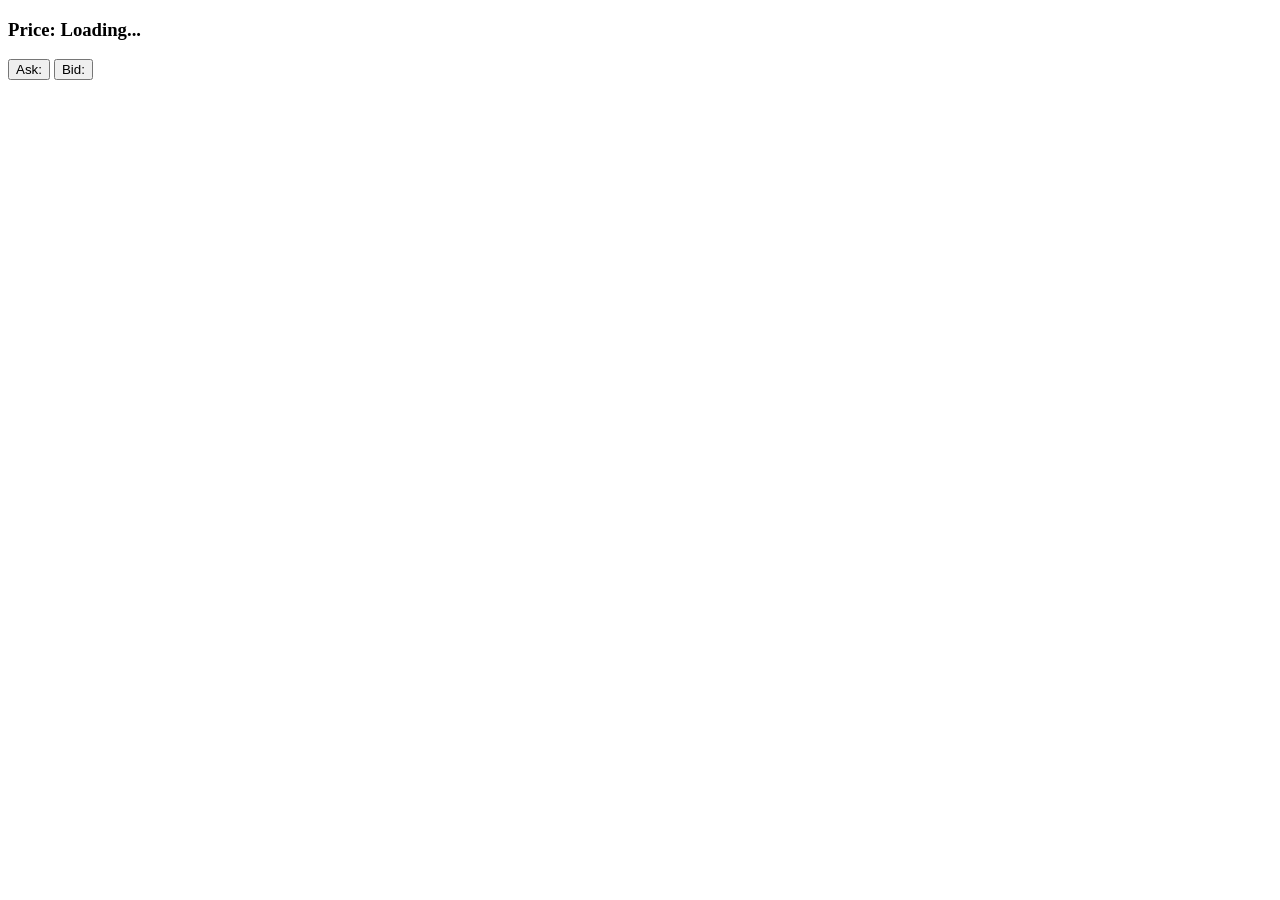
==== src/frontend/index.html @ 6fa8b103 "Added frontend" ====
<!DOCTYPE html>
<html lang="en">
  <head>
    <meta charset="UTF-8">
    <meta name="viewport" content="width=device-width, initial-scale=1.0">
    <meta http-equiv="X-UA-Compatible" content="ie=edge">
    <title>HTML 5 Boilerplate</title>
    <link rel="stylesheet" href="style.css">
  </head>
  <body>
    <script src="script.js"></script>

    <div id="main">

        <div id="chart">
            <h3>Price: <span id="price">Loading...</span></h3>
        </div>
        <div id="order">
            <button id="buy">Ask: <span id="askprice"></span></button>
            <button id="sell">Bid: <span id="bidprice"></span></button>
        </div>

        <div id="options"></div>
    </div>
  </body>
</html>
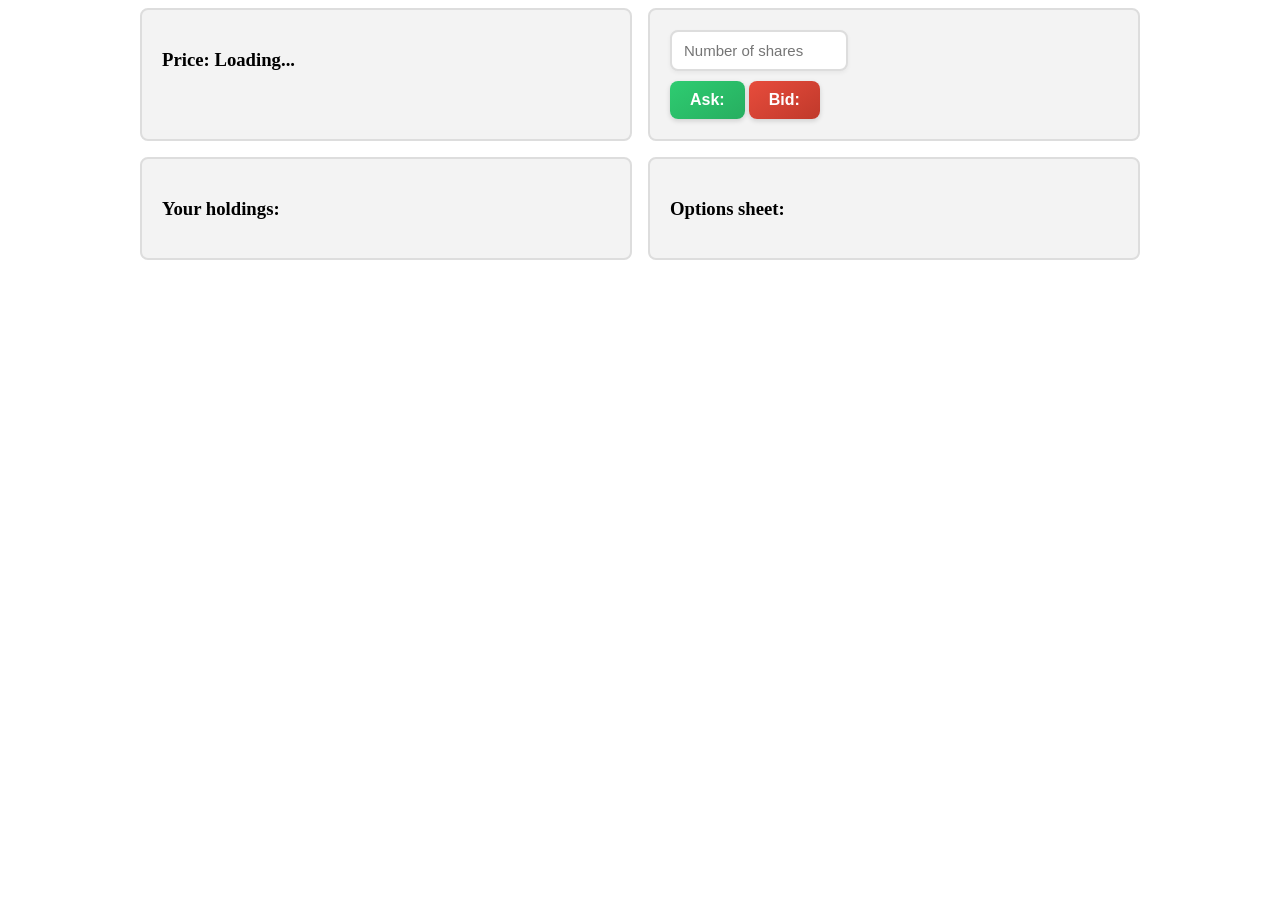
==== commit b3a5ed2b: "added more to the frontend, and added basic order matching" ====
--- a/src/frontend/index.html
+++ b/src/frontend/index.html
@@ -15,12 +15,22 @@
         <div id="chart">
             <h3>Price: <span id="price">Loading...</span></h3>
         </div>
+        
         <div id="order">
+            <input type="number" id="limit-buy" class="limit-input" placeholder="Number of shares">
+            <br>
             <button id="buy">Ask: <span id="askprice"></span></button>
             <button id="sell">Bid: <span id="bidprice"></span></button>
         </div>
+        <div id="holdings">
+          <h3>Your holdings: </h3>
 
-        <div id="options"></div>
+        </div>
+        
+
+        <div id="options">
+          <h3>Options sheet: </h3>
+        </div>
     </div>
   </body>
 </html>
--- a/src/frontend/style.css
+++ b/src/frontend/style.css
@@ -0,0 +1,74 @@
+/* Common button styling */
+#buy, #sell {
+  font-family: 'Segoe UI', Tahoma, Geneva, Verdana, sans-serif;
+  font-size: 16px;
+  font-weight: 600;
+  border: none;
+  border-radius: 8px;
+  padding: 10px 20px;
+  cursor: pointer;
+  transition: all 0.2s ease-in-out;
+  color: white;
+  box-shadow: 0 2px 5px rgba(0, 0, 0, 0.15);
+}
+
+/* Buy button (green) */
+#buy {
+  background: linear-gradient(145deg, #2ecc71, #27ae60);
+}
+
+#buy:hover {
+  background: linear-gradient(145deg, #27ae60, #219150);
+  transform: translateY(-1px);
+  box-shadow: 0 4px 10px rgba(39, 174, 96, 0.3);
+}
+
+/* Sell button (red) */
+#sell {
+  background: linear-gradient(145deg, #e74c3c, #c0392b);
+  
+}
+
+#sell:hover {
+  background: linear-gradient(145deg, #c0392b, #a93226);
+  transform: translateY(-1px);
+  box-shadow: 0 4px 10px rgba(192, 57, 43, 0.3);
+}
+
+/* Optional: slight active press effect */
+#buy:active, #sell:active {
+  transform: translateY(0);
+  box-shadow: 0 1px 3px rgba(0, 0, 0, 0.2);
+}
+
+#main {
+  display: grid;
+  grid-template-columns: repeat(2, 1fr); /* 2 columns */
+  grid-gap: 16px; /* space between boxes */
+  max-width: 1000px;
+  margin: 0 auto;
+}
+
+#chart, #holdings, #order, #options{
+  background: #f3f3f3;
+  border: 2px solid #ddd;
+  border-radius: 8px;
+  padding: 20px;
+  text-align: left;
+  font-weight: 600;
+}
+
+.limit-input {
+  width: 150px;
+  padding: 10px 12px;
+  font-size: 15px;
+  font-family: 'Segoe UI', Tahoma, Geneva, Verdana, sans-serif;
+  border-radius: 8px;
+  border: 2px solid #ddd;
+  outline: none;
+  transition: all 0.2s ease-in-out;
+  box-shadow: 0 2px 4px rgba(0, 0, 0, 0.05);
+  background-color: #fff;
+  padding-bottom: 10px;
+  margin-bottom: 10px;
+}
